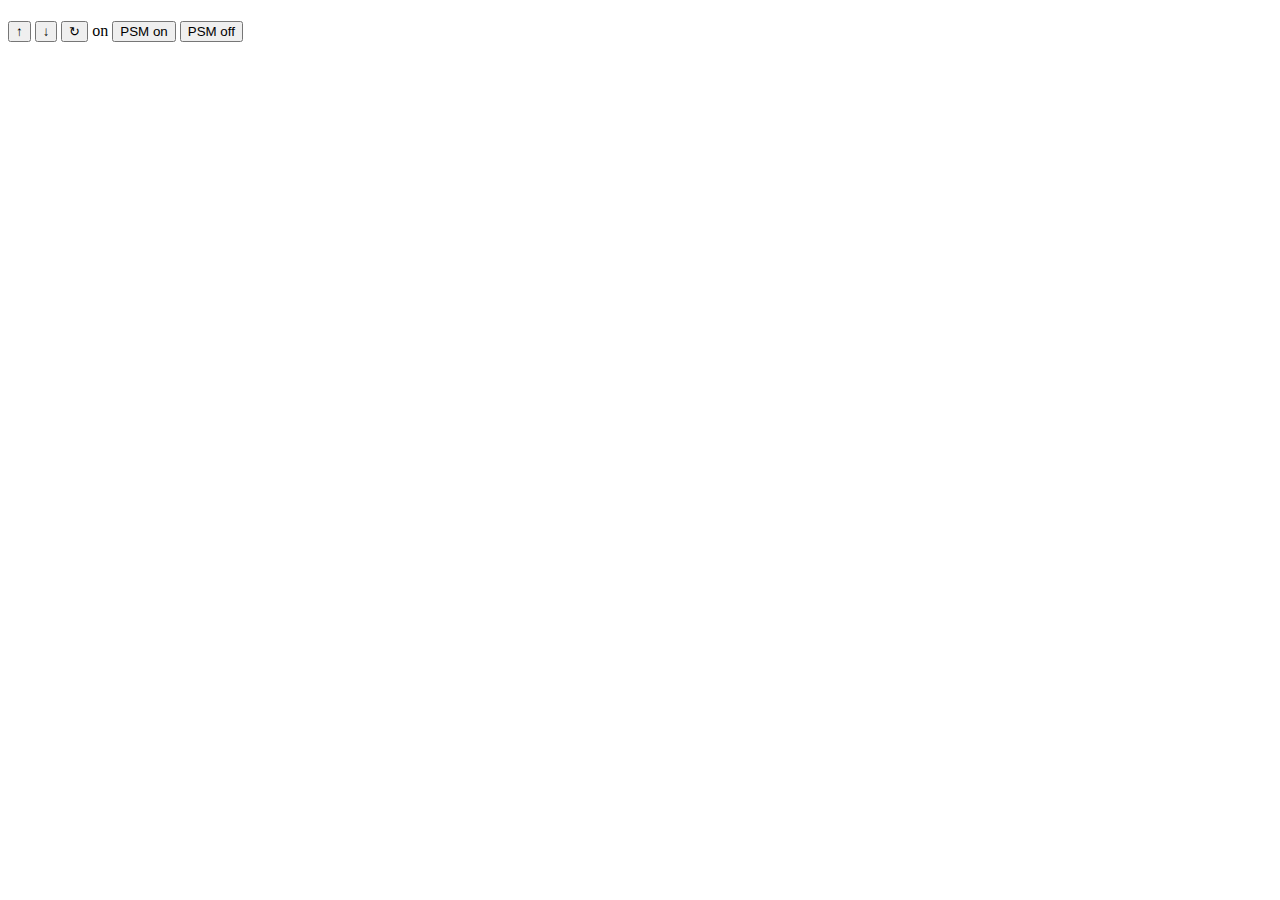
==== index.html @ e1edb9dd "Adding js functionality to the index.html page" ====
<!DOCTYPE html>
<html>
  <head>
        <title> Daniel and Cristina's Awesome Thermostat</title>
  </head>

  <body>
    <section>
    <h1 id = 'temperature'></h1>
      <p>
        <button id ='temperature-up'> &uarr; </button>
        <button id ='temperature-down'> &darr; </button>
        <button id ='temperature-reset'> &#8635; </button>
        <span id='power-saving-status'> on </span>
        <button id ='power-saving-on'> PSM on </button>
        <button id ='power-saving-off'> PSM off</button>
      </p>
    </section>
    <script src="js/Thermostat.js"></script>
  </body>

</html>
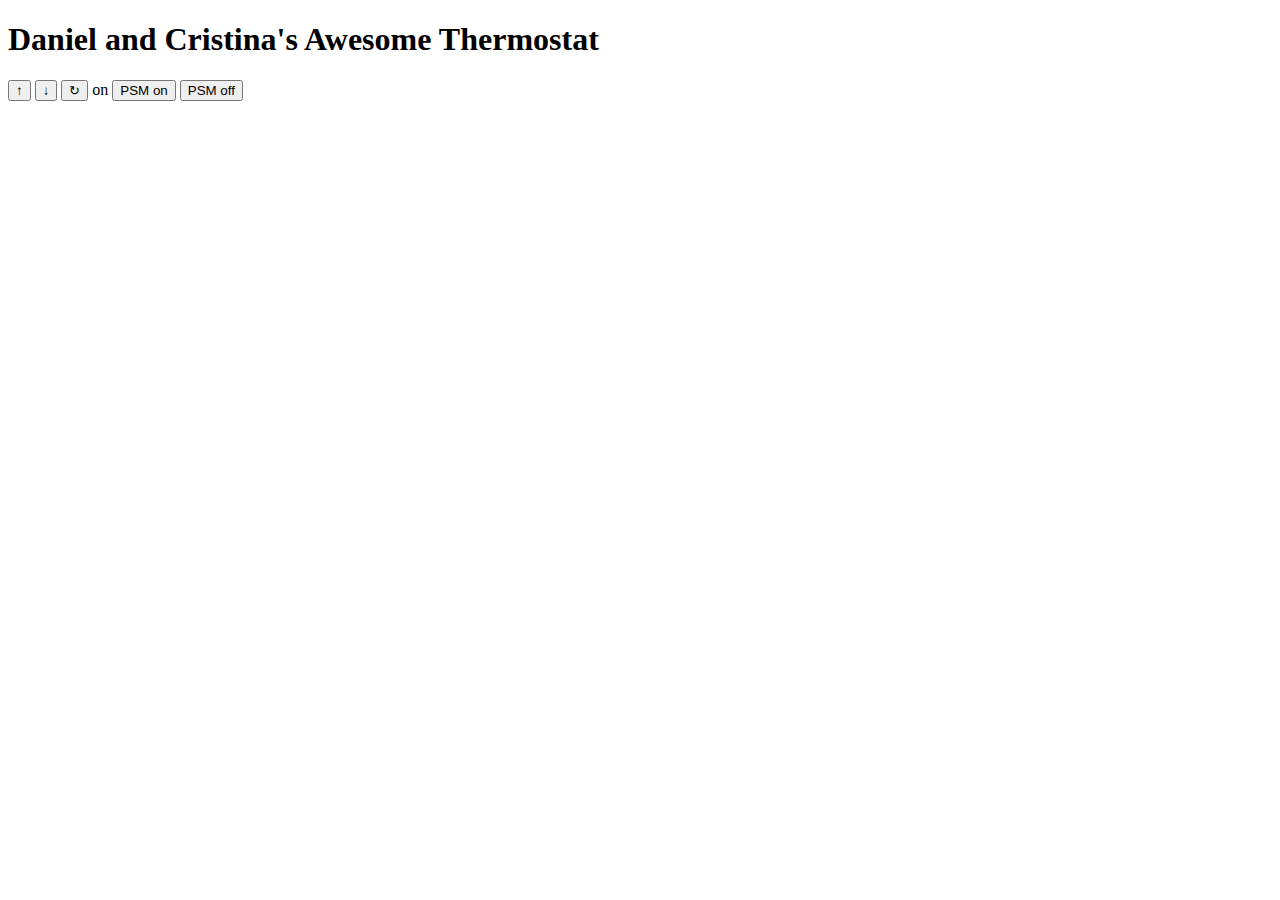
==== commit 073b3cf5: "Some changes in the code" ====
--- a/index.html
+++ b/index.html
@@ -5,6 +5,8 @@
   </head>
 
   <body>
+    <h1> Daniel and Cristina's Awesome Thermostat </h1>
+    <script src="https://code.jquery.com/jquery-2.1.4.min.js"></script>
     <section>
     <h1 id = 'temperature'></h1>
       <p>
@@ -16,7 +18,7 @@
         <button id ='power-saving-off'> PSM off</button>
       </p>
     </section>
-    <script src="js/Thermostat.js"></script>
+    <script src="src/Thermostat.js"></script>
   </body>
 
 </html>
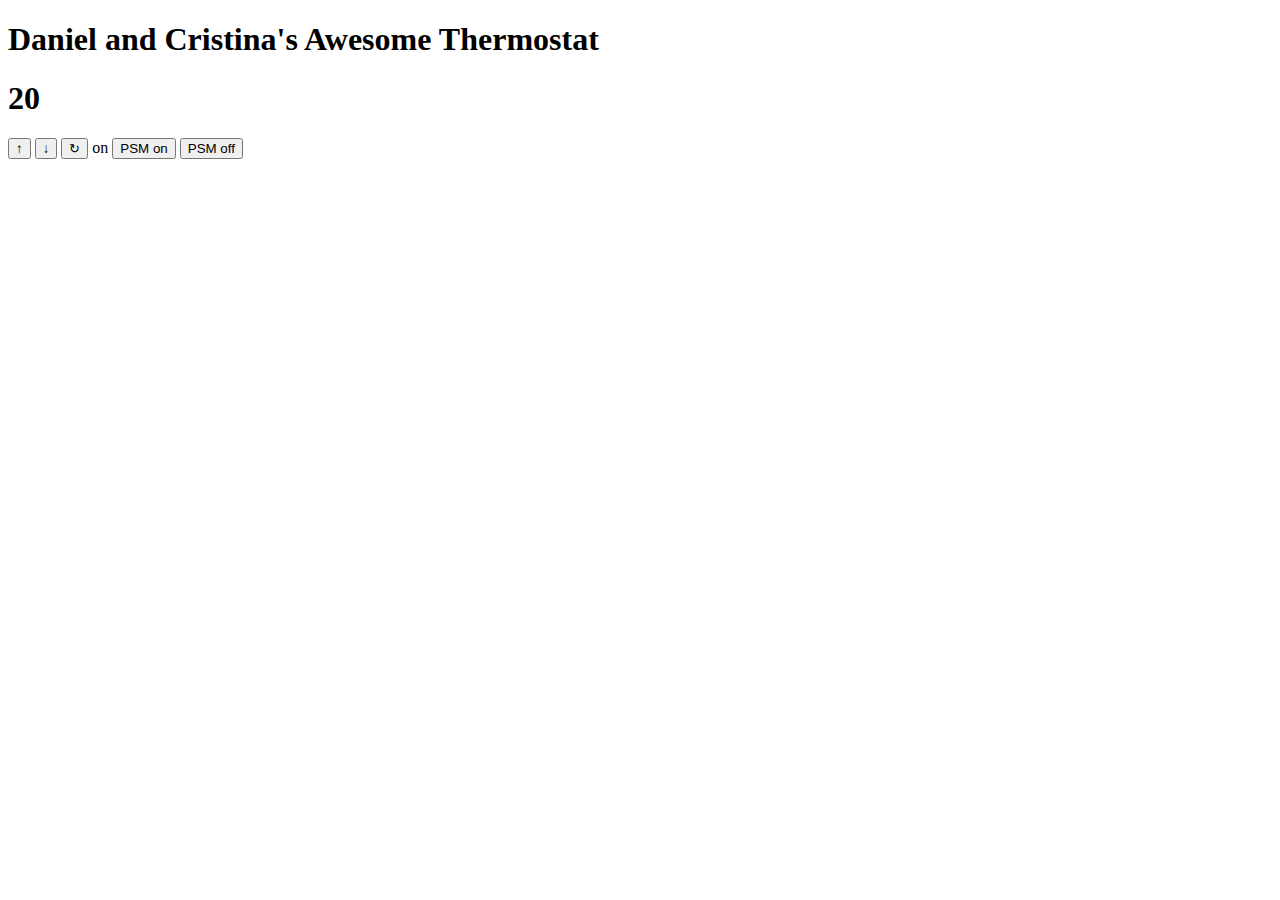
==== commit 4479be40: "Populates interface.js" ====
--- a/index.html
+++ b/index.html
@@ -19,6 +19,7 @@
       </p>
     </section>
     <script src="src/Thermostat.js"></script>
+    <script src="src/interface.js"></script>
   </body>
 
 </html>
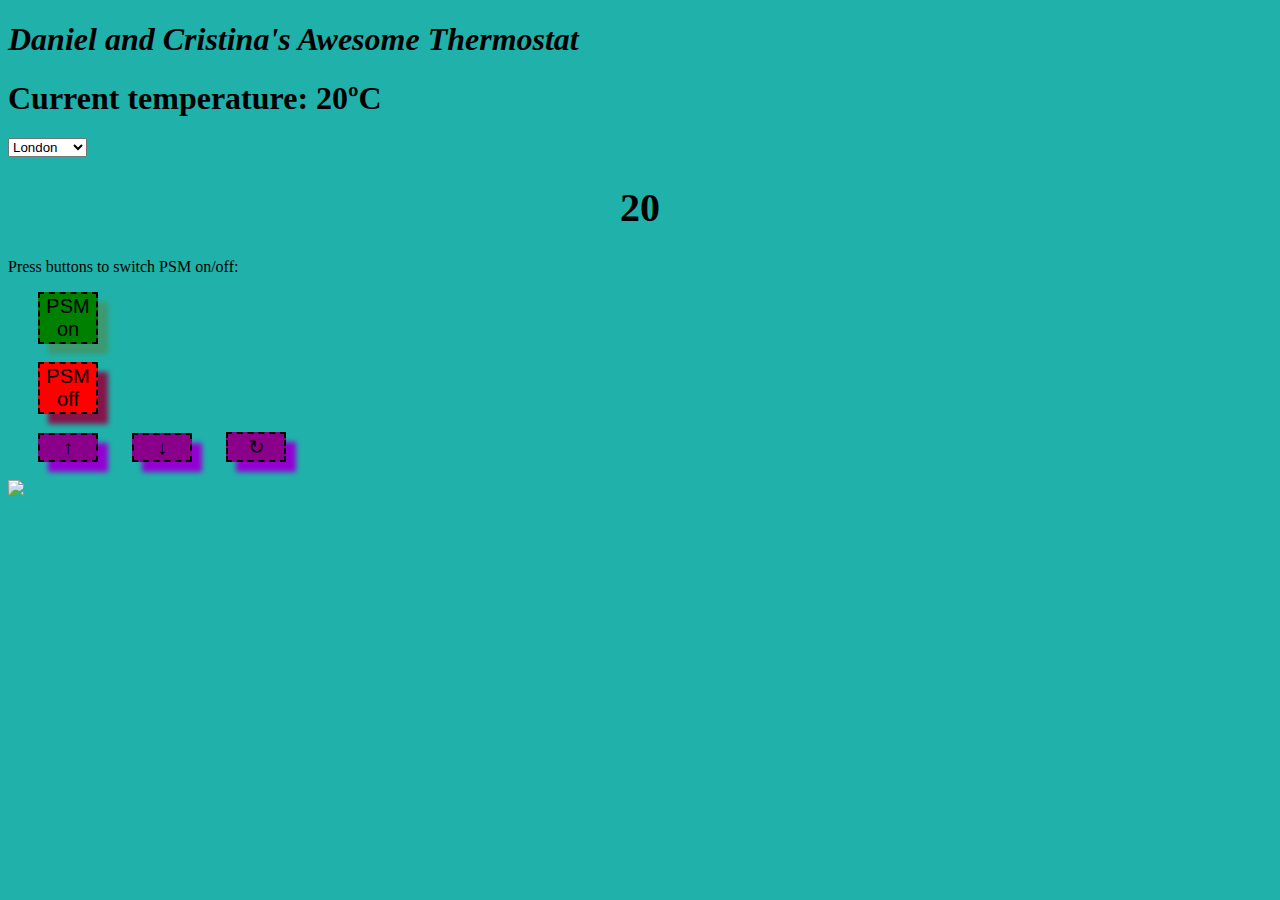
==== commit 8d1854dd: "Can select a city's temperature" ====
--- a/index.html
+++ b/index.html
@@ -5,17 +5,41 @@
   </head>
 
   <body>
-    <h1> Daniel and Cristina's Awesome Thermostat </h1>
+    <h1><em>Daniel and Cristina's Awesome Thermostat</em> </h1>
     <script src="https://code.jquery.com/jquery-2.1.4.min.js"></script>
+    <link rel="stylesheet" type="text/css" href="./style/interface.css">
+    <section>
+
+      <h1>Current temperature: <span id="current-temperature">20&#186;C</span></h1>
+    <select id="current-city">
+      <option value="london">London</option>
+      <option value="newyork">New York</option>
+      <option value="paris">Paris</option>
+      <option value="tokyo">Tokyo</option>
+    </select>
+    </section>
+
     <section>
     <h1 id = 'temperature'></h1>
       <p>
+
+        <span id='power-saving-status'>Press buttons to switch PSM on/off:
+          <div class="on">
+        <button  id ='power-saving-on'> PSM on </button>
+      </div>
+      <div class="off">
+        <br>
+        <button id ='power-saving-off'> PSM off</button>
+      </div>
+      </span>
+      <br>
+        <div class ='fancy'>
         <button id ='temperature-up'> &uarr; </button>
         <button id ='temperature-down'> &darr; </button>
         <button id ='temperature-reset'> &#8635; </button>
-        <span id='power-saving-status'> on </span>
-        <button id ='power-saving-on'> PSM on </button>
-        <button id ='power-saving-off'> PSM off</button>
+      </div>
+      <br>
+      <img src="https://cdn.andertoons.com/img/toons/cartoon7442.png">
       </p>
     </section>
     <script src="src/Thermostat.js"></script>
--- a/style/interface.css
+++ b/style/interface.css
@@ -0,0 +1,51 @@
+body {
+    background-color: 		#20B2AA;
+}
+
+.low-usage {
+  color: green;
+  font-size: 40px;
+  text-align: center;
+}
+
+.medium-usage {
+  color: black;
+  font-size: 40px;
+  text-align: center;
+}
+
+.high-usage {
+  color: red;
+  font-size: 40px;
+  text-align: center;
+}
+
+.fancy button {
+    position: relative;
+    background-color: #8B008B;
+    font-size: 20px;
+    width: 60px;
+    margin-left: 30px;
+    border-style: dashed;
+    box-shadow: 10px 10px 5px #9400D3;
+}
+
+.on button {
+    position: relative;
+    background-color: green;
+    font-size: 20px;
+    width: 60px;
+    margin-left: 30px;
+    border-style: dashed;
+    box-shadow: 10px 10px 5px #3D9970;
+}
+
+.off button {
+    position: relative;
+    background-color: red;
+    font-size: 20px;
+    width: 60px;
+    margin-left: 30px;
+    border-style: dashed;
+    box-shadow: 10px 10px 5px #85144b;
+}
